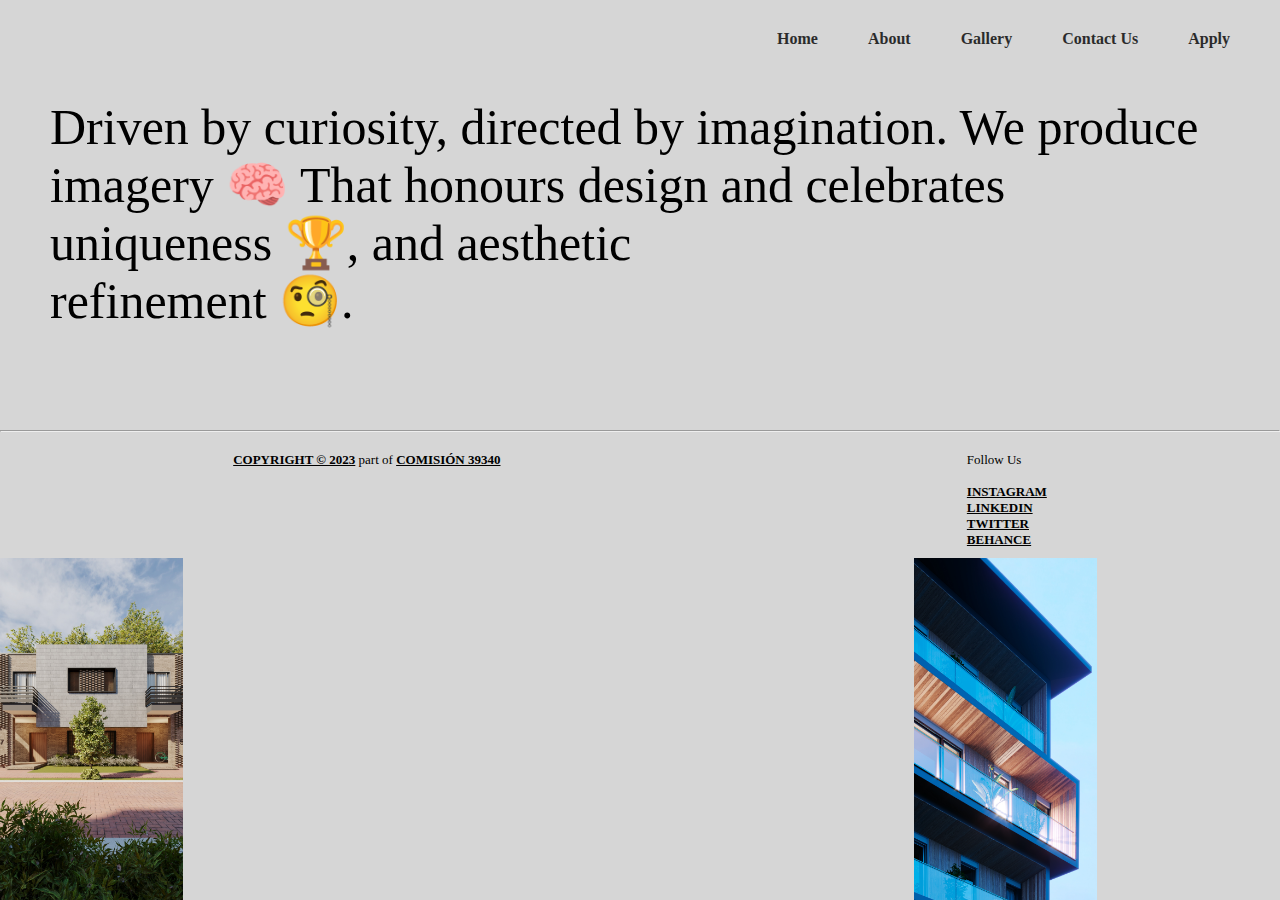
==== index.html @ 1611b283 "Github upload" ====
<!DOCTYPE html>
<html lang="en">

<head>
    <meta charset="UTF-8">
    <meta http-equiv="X-UA-Compatible" content="IE=edge">
    <meta name="viewport" content="width=device-width, initial-scale=1.0">
    <link rel="stylesheet" href="./css/style.css">
    <link rel="preconnect" href="https://fonts.googleapis.com">
    <link rel="preconnect" href="https://fonts.gstatic.com" crossorigin>
    <link href="https://fonts.googleapis.com/css2?family=Inter:wght@400;700&display=swap" rel="stylesheet">
    <title>Alejandro M. Gómez | HOME</title>
</head>

<body>
    <header>
            <ul class="ul-padre">
            <li class="ul-hijo"><a href="./index.html">Home</a></li>
            <li class="ul-hijo"><a href="./secciones/about.html">About</a></li>
                <li class="ul-hijo"><a href="./secciones/gallery.html">Gallery</a></li>
                <li class="ul-hijo"><a href="./secciones/contact-us.html">Contact Us</a></li>
                <li class="ul-hijo"><a href="./Secciones/jobs.html">Apply</a></li>
            </ul>
    </header>
    <main>
        <div class="contenedor-home">
            <h1 class="contenedor-home-txt">Driven by curiosity, directed by imagination. We produce <br> imagery 🧠
                That
                honours design and celebrates <br> uniqueness 🏆, and aesthetic <br> refinement
                🧐.
                </span>
            </h1>
            <div class="galeria-home">
                <div class="imagen imagen-1" alt="ELAIA"></div>
                <div class="imagen imagen-3" alt="Alejandra Caleya Frente"></div>
                <div class="imagen imagen-4" alt="Living Room 5 Solidos"></div>
                <div class="imagen imagen-5" alt="Dark Bedroom"></div>
                <div class="imagen imagen-6" alt="Beach House"></div>
                <div class="imagen imagen-9" alt="Blue Hour Building Balcony"></div>
                <div class="imagen imagen-10" alt="Luxury Living Room"></div>
            </div>
        </div>
    </main>
    <footer>
        <div class="FooterIndex">
            <hr>
            <div class="UlFooterFlex">
                <div>
                    <ul class="UlFooter2">
                        <li><span class="FooterNegrita">COPYRIGHT &copy 2023</span> part of <span
                                class="FooterNegrita">COMISIÓN
                                39340</span></li>
                    </ul>
                </div>
                <div>
                    <ul class="UlFooter3">
                        <li>Follow Us</li>
                        <br>
                        <li class="FooterNegrita"><a href="#" target="_blank">INSTAGRAM</a></li>
                        <li class="FooterNegrita"><a href="#" target="_blank">LINKEDIN</a></li>
                        <li class="FooterNegrita"><a href="#" target="_blank">TWITTER</a></li>
                        <li class="FooterNegrita"><a href="#" target="_blank">BEHANCE</a></li>
                    </ul>
                </div>
            </div>
        </div>
    </footer>


</body>

</html>
---- css/style.css ----
/* Reseteo */
* {
    margin: 0;
    padding: 0;
}

/* Fuentes */

/* CÓDIGO */
/* General */  
body {
    background-color: #d6d6d6;
    z-index: -1;
}

/* LOGO */

/* HEADER & NAV BAR*/
.ul-padre {
    display: flex;
    flex-direction: row;
    flex-wrap: nowrap;
    justify-content: flex-end;
    margin-right: 50px;
    margin-left: 50px;
    margin-top: 30px;
    margin-bottom: 30px;
    font-family: 'Emilea';
    font-weight: bold;
    align-items: center;
    opacity: 80%;
}

.ul-hijo {
    margin-left: 50px;
    list-style: none;
    transition: transform 0.5s ease;
}

.ul-hijo:hover {
    transform: scale(1.3);
}

a {
    text-decoration: none;
    color: #000000;
}


/* GALERÍA HOME */
.contenedor-home {
    margin: 0 auto;
    width: 100%;
}

.contenedor-home-txt {
    animation: myAnim 2s ease 0s 1 normal forwards;
}

h1 {
    position: relative;
    font-family: 'Emilea';
    font-size: 50px;
    font-weight: normal;
    text-align: left;
    color: #000000;
    margin-top: 50px;
    margin-left: 50px;
    margin-right: 50px;
    margin-bottom: 0px;
}

.galeria-home {
    display: flex;
    flex-direction: row;
    width: 100%;
    height: 38vh;
    position: absolute;
    bottom: 0;
    animation: myAnim 2s ease 0s 1 normal forwards;
}

.imagen {
    flex: 1;
    height: 100%;
    background-position: center;
    background-size: cover;
    background-repeat: none;
    transition: flex 1.2s ease;
}

.imagen:hover {
    flex: 7;
}

/* Imágenes */
.imagen-1 {
    background-image: url(../Recursos/Imagenes/ELAIA005.jpg);
}

.imagen-3 {
    background-image: url(../Recursos/Imagenes/Fachada\ patio\ aerea.jpg);
}

.imagen-4 {
    background-image: url(../Recursos/Imagenes/001_PNG.png);
}

.imagen-5 {
    background-image: url(../Recursos/Imagenes/CAM001_Behance.jpg);
}

.imagen-6 {
    background-image: url(../Recursos/Imagenes/CAM001_DAY_Behance.jpg);
}

.imagen-9 {
    background-image: url(../Recursos/Imagenes/CAM005_Behance.jpg);
}

.imagen-10 {
    background-image: url(../Recursos/Imagenes/SUITE.jpg);
}

/* GRID GALERIA */
.grid-padre {
    display: grid;
    grid-auto-columns: 1fr;
    grid-template-columns: 1fr 1fr 1fr 1fr 1fr;
    grid-template-rows: 380px 380px 380px 380px 380px 380px;
    gap: 0px 0px;
}

.h2 {
    font-family: 'Emilea';
    display: flex;
    flex-direction: column;
    justify-content: center;
    align-items: center;
}

.h3 {
    font-family: 'Emilea';
    display: flex;
    flex-direction: column;
    justify-content: center;
    align-items: center;
}

.h3-tour {
    font-family: 'Emilea';
    display: flex;
    flex-direction: column;
    justify-content: center;
    align-items: center;
}

.grid-imagen {
    object-fit: cover;
    height: 100%;
    width: 100%;
    transition: transform 0.5s ease;
    animation: myAnim 2s ease 0s 1 normal forwards;
}

.grid-imagen:hover {
    filter: grayscale(100%);
}

/* GRID FORMULARIO */
.grid-contacto {
    display: grid;
    grid-template-columns: 100%;
    grid-template-rows: 100%;
    grid-auto-columns: 1fr;
    gap: 0px 0px;
    grid-auto-flow: row;
    grid-template-areas:
        "formulario";
}

.formulario {
    display: flex;
    flex-direction: column;
    align-items: center;
    font-family: 'Emilea';
    font-size: 15px;
    font-weight: normal;
    text-align: left;
    text-transform: uppercase;
    animation: myAnim 2s ease 0s 1 normal forwards;
}

h2 {
    font-size: 12px;
    font-weight: lighter;
    opacity: 50%;
}

p {
    padding-top: 10px;
    transition: transform 0.5s ease;
}

p:hover {
    transform: scale(1.1);
}

.p {
    padding-top: 10px;
    transition: transform 0.5s ease;
}

.p:hover {
    transform: scale(1.1);
}

.h1-contacto {
    position: relative;
    font-family: 'Emilea';
    font-size: 50px;
    font-weight: normal;
    text-align: justify;
    color: #000000;
    margin-top: 200px;
    margin-left: 50px;
    margin-right: 50px;
    margin-bottom: 0px;

    transition: transform 0.5s ease;
}

.h1-contacto:hover {
    transform: scale(1.1);
}

.formulario h2 {
    margin-top: 10px;
    padding-top: 50px;
}

/* Imágenes Contact */
.imgs-contact-1 {
    position: fixed;
    bottom: 260px;
    right: 200px;
    z-index: 9999;
    max-width: 500px;
}

.imgs-contact-2 {
    position: fixed;
    bottom: 400px;
    right: 1650px;
    z-index: 9999;
    max-width: 330px;
}

.imgs-contact-3 {
    position: fixed;
    bottom: -60px;
    right: 1200px;
    z-index: 9999;
    max-width: 500px;
}

.imgs-contact-4 {
    position: fixed;
    bottom: 500px;
    right: 1375px;
    z-index: 9999;
    max-width: 350px;
}

.imgs-contact-5 {
    position: fixed;
    bottom: 150px;
    right: -100px;
    z-index: 9999;
    max-width: 350px;
}

/* Animations */
.imgs-contact-1,
.imgs-contact-2,
.imgs-contact-3,
.imgs-contact-4,
.imgs-contact-5 {
    z-index: 9999;
    animation: myAnim 3s ease 0s 1 normal forwards;
}

.imgs-contact-1:hover {
    filter: grayscale(100%);
}

.imgs-contact-2:hover {
    filter: grayscale(100%);
}

.imgs-contact-3:hover {
    filter: grayscale(100%);
}

.imgs-contact-4:hover {
    filter: grayscale(100%);
}

.imgs-contact-5:hover {
    filter: grayscale(100%);
}




/* Unicode */
/* \2192 */

.link {
    text-align: center;
}

.link:hover:before {
    content: "";
    display: inline-block;
    width: 15px;
    /* ajusta el ancho de la imagen */
    height: 15px;
    /* ajusta la altura de la imagen */
    margin-right: 10px;
    /* ajusta la distancia entre la imagen y el texto */
    background-image: url(../Recursos/Imagenes/behance15px.png);
    /* ruta a tu imagen del logo de Behance */
    opacity: 50%;
}

.link-instagram {
    text-align: center;
}

.link-instagram:hover:before {
    content: "";
    display: inline-block;
    width: 15px;
    /* ajusta el ancho de la imagen */
    height: 15px;
    /* ajusta la altura de la imagen */
    margin-right: 10px;
    /* ajusta la distancia entre la imagen y el texto */
    background-image: url(../Recursos/Imagenes/instagram15px.png);
    /* ruta a tu imagen del logo de Behance */
    opacity: 50%;
}


/* FOOTER */
.UlFooter {
    font-family: 'Emilea';
    font-size: small;
    font-weight: bold;
    margin-top: 20px;
    margin-bottom: 20px;
    text-align: center;
    position: relative;
    bottom: 0;
}

.UlFooterFlex {
    display: flex;
    flex-direction: row;
    justify-content: space-around;
}

.UlFooter2 {
    display: flex;
    flex-direction: row;
    justify-content: space-evenly;
    font-family: 'Emilea';
    list-style: none;
    font-size: small;
    margin-top: 20px;
    margin-bottom: 20px;
    animation: myAnim 2s ease 0s 1 normal forwards;
}

.UlFooter3 {
    font-family: 'Emilea';
    list-style: none;
    font-size: small;
    margin-top: 20px;
    margin-bottom: 20px;
    animation: myAnim 2s ease 0s 1 normal forwards;
}

.FooterNegrita {
    font-weight: bolder;
    text-decoration: underline;
    transition: transform 0.5s ease;
}

.FooterNegrita:hover {
    transform: scale(1.1);
}

.FooterIndex {
    padding-top: 100px;
    animation: myAnim 2s ease 0s 1 normal forwards;
}

#contacto {
    position: fixed;
    bottom: 20px;
    right: 20px;
    cursor: pointer;
    z-index: 9999;
    width: 70px;
    height: 70px;
    transition: transform 0.5s ease;
}

#contacto:hover {
    transform: scale(1.2);
}


/* APPLY */
.wrapper {
    height: 80vh;
    /*This part is important for centering*/
    display: grid;
    place-items: center;
}

.typing-demo {
    width: 20ch;
    animation: typing 3s steps(22), blink .5s step-end infinite alternate;
    white-space: nowrap;
    overflow: hidden;
    border-right: 3px solid;
    font-family: 'Emilea';
    font-size: 3em;
    font-weight: 500;
}

.cara-triste:hover::before {
    content: "😭";
}


/* ABOUT */

h5 {
    font-weight: lighter;
    padding-top: 20px;
    font-size: 50px;
}

.texto-hover-cambio {
    grid-area: design;
    font-family: 'Emilea';
    font-weight: lighter;
    font-size: 40px;
    text-align: center;
    color: white;
    padding-top: 73px;
    transition: transform 0.5s ease;
}

.texto-hover-cambio:hover {
    transform: scale(1.3);
}

.AboutFlex {
    display: flex;
    flex-direction: column;
    margin-left: 50px;
    margin-right: 50px;
    margin-top: 100px;
    margin-bottom: 100px;
    font-family: 'Emilea';
    animation: myAnim 2s ease 0s 1 normal forwards;
}

.QuestionsFlex {
    display: flex;
    justify-content: space-between;
    align-items: flex-start;
    margin-top: 20px;
    margin-bottom: 20px;
    font-size: 40px;
    font-weight: bolder;
    transition: transform 0.5s ease;
}

.QuestionsFlex:hover {
    transform: scale(1.02);
}

.AnswersFlex {
    margin-left: 700px;
    text-align: justify;
    font-size: 20px;
    font-weight: lighter;
}

.texto-inicial-general {
    grid-area: texto-inicial-general;
    font-family: 'Emilea';
    font-weight: lighter;
    font-size: 100px;
    display: flex;
    flex-direction: row;
    padding-left: 50px;
    animation: myAnim 2s ease 0s 1 normal forwards;
}

.h4 {
    display: flex;
    flex-direction: row;
    font-family: 'Emilea';
    font-size: 40px;
    text-align: left;
    font-weight: lighter;
    color: aliceblue;
    padding: 350px 30px 50px 50px;
}


/* KEYFRAMES */
@keyframes myAnim {
    0% {
        transform: scale(0.5);
    }

    100% {
        transform: scale(1);
    }
}

@keyframes typing {
    from {
        width: 0
    }
}

@keyframes blink {
    50% {
        border-color: transparent
    }
}
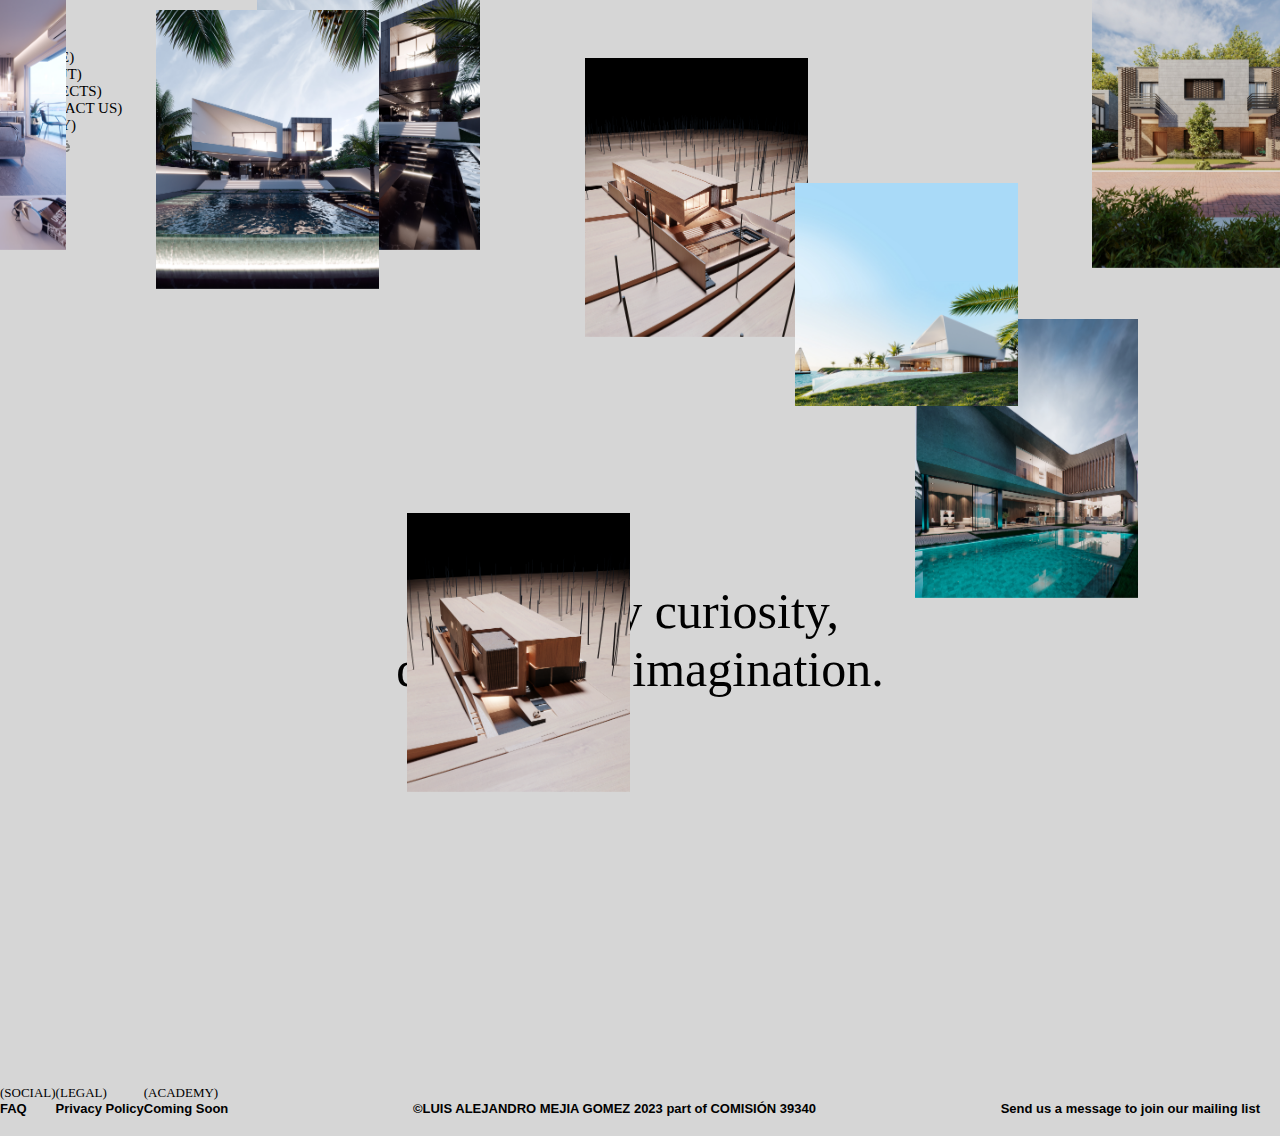
==== commit ce3f7089: "Actualizacion de HTML & CSS" ====
--- a/index.html
+++ b/index.html
@@ -9,27 +9,78 @@
     <link rel="preconnect" href="https://fonts.googleapis.com">
     <link rel="preconnect" href="https://fonts.gstatic.com" crossorigin>
     <link href="https://fonts.googleapis.com/css2?family=Inter:wght@400;700&display=swap" rel="stylesheet">
-    <title>Alejandro M. Gómez | HOME</title>
+    <link href="https://cdn.jsdelivr.net/npm/bootstrap@5.3.0-alpha3/dist/css/bootstrap.min.css" rel="stylesheet"
+        integrity="sha384-KK94CHFLLe+nY2dmCWGMq91rCGa5gtU4mk92HdvYe+M/SXH301p5ILy+dN9+nJOZ" crossorigin="anonymous">
+    <title>(HOME)</title>
 </head>
 
 <body>
     <header>
-            <ul class="ul-padre">
-            <li class="ul-hijo"><a href="./index.html">Home</a></li>
-            <li class="ul-hijo"><a href="./secciones/about.html">About</a></li>
-                <li class="ul-hijo"><a href="./secciones/gallery.html">Gallery</a></li>
-                <li class="ul-hijo"><a href="./secciones/contact-us.html">Contact Us</a></li>
-                <li class="ul-hijo"><a href="./Secciones/jobs.html">Apply</a></li>
-            </ul>
+        <div id="sobre-nosotros-inicio">
+            <nav class="navbar navbar-expand-lg bg-body-tertiary">
+                <div class="container-fluid">
+                    <a class="navbar-brand burger-txt" href="./index.html">&nbsp;&nbsp;<img
+                            src="./Recursos/Imagenes/Asterisco.png" class="rotate" alt="" width="40px"></a>
+                    <button class="navbar-toggler" type="button" data-bs-toggle="collapse" data-bs-target="#navbarText"
+                        aria-controls="navbarText" aria-expanded="false" aria-label="Toggle navigation">
+                        <span class="navbar-toggler-icon"></span>
+                    </button>
+                    <div class="collapse navbar-collapse" id="navbarText">
+                        <ul class="navbar-nav me-auto mb-2 mb-lg-0 burger-txt-sls">
+                            <li class="nav-item">
+                                <a class="nav-link active" aria-current="page" href="./index.html">(HOME)</a>
+                            </li>
+                            <li class="nav-item">
+                                <a class="nav-link" href="./Secciones/about.html">(ABOUT)</a>
+                            </li>
+                            <li class="nav-item">
+                                <a class="nav-link" href="./Secciones/projects.html">(PROJECTS)</a>
+                            </li>
+                            <li class="nav-item">
+                                <a class="nav-link" href="./Secciones/contact-us.html">(CONTACT US)</a>
+                            </li>
+                            <li class="nav-item">
+                                <a class="nav-link" href="./Secciones/jobs.html">(APPLY)</a>
+                            </li>
+                        </ul>
+                        <span class="navbar-text">
+                            <a href="https://www.instagram.com/domo.studio/" class="burger-icons" target="_blank"><img
+                                    src="[data-uri]" /></a>
+                            <a href="https://www.behance.net/domostco" class="burger-icons"><img
+                                    src="[data-uri]" /></a>
+                        </span>
+                    </div>
+                </div>
+            </nav>
+        </div>
     </header>
     <main>
-        <div class="contenedor-home">
-            <h1 class="contenedor-home-txt">Driven by curiosity, directed by imagination. We produce <br> imagery 🧠
-                That
-                honours design and celebrates <br> uniqueness 🏆, and aesthetic <br> refinement
-                🧐.
-                </span>
-            </h1>
+        <div></div>
+        <h1 class="contenedor-home-txt">
+            Driven by curiosity, <br> directed by imagination.
+        </h1>
+        <div>
+            <img class="imgs-home-1" src="./Recursos/Imagenes/Grid/1.jpg" alt="">
+            <img class="imgs-home-2" src="./Recursos/Imagenes/Grid/2.jpg" alt="">
+            <img class="imgs-home-3" src="./Recursos/Imagenes/Grid/3.jpg" alt="">
+            <img class="imgs-home-4" src="./Recursos/Imagenes/Grid/4.jpg" alt="">
+            <img class="imgs-home-5" src="./Recursos/Imagenes/Grid/5.jpg" alt="">
+            <img class="imgs-home-6" src="./Recursos/Imagenes/Grid/6.jpg" alt="">
+            <img class="imgs-home-7" src="./Recursos/Imagenes/Grid/7.jpg" alt="">
+            <img class="imgs-home-8" src="./Recursos/Imagenes/Grid/8.jpg" alt="">
+            <img class="imgs-home-9" src="./Recursos/Imagenes/Grid/9.jpg" alt="">
+            <img class="imgs-home-10" src="./Recursos/Imagenes/Grid/10.jpg" alt="">
+            <img class="imgs-home-11" src="./Recursos/Imagenes/Grid/11.jpg" alt="">
+            <img class="imgs-home-12" src="./Recursos/Imagenes/Grid/12.jpg" alt="">
+            <img class="imgs-home-13" src="./Recursos/Imagenes/Grid/13.jpg" alt="">
+            <img class="imgs-home-14" src="./Recursos/Imagenes/Grid/14.jpg" alt="">
+            <img class="imgs-home-15" src="./Recursos/Imagenes/Grid/15.jpg" alt="">
+        </div>
+
+
+
+
+        <!-- <div class="contenedor-home">
             <div class="galeria-home">
                 <div class="imagen imagen-1" alt="ELAIA"></div>
                 <div class="imagen imagen-3" alt="Alejandra Caleya Frente"></div>
@@ -39,34 +90,53 @@
                 <div class="imagen imagen-9" alt="Blue Hour Building Balcony"></div>
                 <div class="imagen imagen-10" alt="Luxury Living Room"></div>
             </div>
+        </div> -->
+        <div>
+            <a href="https://www.youtube.com/watch?v=GBIIQ0kP15E&ab_channel=SheeshBruhSubscribeBro" target="_blank"><img
+                    class="meme" src="./Recursos/Imagenes/Black label.png" alt="Meme"></a>
         </div>
     </main>
     <footer>
-        <div class="FooterIndex">
-            <hr>
+        <div class="UlFooterMasterFlex">
             <div class="UlFooterFlex">
                 <div>
-                    <ul class="UlFooter2">
-                        <li><span class="FooterNegrita">COPYRIGHT &copy 2023</span> part of <span
-                                class="FooterNegrita">COMISIÓN
-                                39340</span></li>
+                    <ul class="UlFooter3">
+                        <li>(SOCIAL)</li>
+                        <li class="NegritaFooter">FAQ</li>
                     </ul>
                 </div>
                 <div>
                     <ul class="UlFooter3">
-                        <li>Follow Us</li>
-                        <br>
-                        <li class="FooterNegrita"><a href="#" target="_blank">INSTAGRAM</a></li>
-                        <li class="FooterNegrita"><a href="#" target="_blank">LINKEDIN</a></li>
-                        <li class="FooterNegrita"><a href="#" target="_blank">TWITTER</a></li>
-                        <li class="FooterNegrita"><a href="#" target="_blank">BEHANCE</a></li>
+                        <li>(LEGAL)</li>
+                        <li class="NegritaFooter">Privacy Policy</li>
+                    </ul>
+                </div>
+                <div>
+                    <ul class="UlFooter3">
+                        <li>(ACADEMY)</li>
+                        <li class="NegritaFooter">Coming Soon</li>
+                    </ul>
+                </div>
+            </div>
+            <div class="UlFooterFlex2">
+                <div>
+                    <ul class="UlFooter2">
+                        <li class="NegritaFooter">&copy;LUIS ALEJANDRO MEJIA GOMEZ 2023 part of COMISIÓN 39340</li>
+                    </ul>
+                </div>
+            </div>
+            <div class="UlFooterFlex3">
+                <div>
+                    <ul class="UlFooter2">
+                        <li class="NegritaFooter">Send us a message to join our mailing list</li>
                     </ul>
                 </div>
             </div>
         </div>
     </footer>
-
-
+    <script src="https://cdn.jsdelivr.net/npm/bootstrap@5.3.0-alpha3/dist/js/bootstrap.bundle.min.js"
+        integrity="sha384-ENjdO4Dr2bkBIFxQpeoTz1HIcje39Wm4jDKdf19U8gI4ddQ3GYNS7NTKfAdVQSZe"
+        crossorigin="anonymous"></script>
 </body>
 
 </html>--- a/css/style.css
+++ b/css/style.css
@@ -7,13 +7,38 @@
 /* Fuentes */
 
 /* CÓDIGO */
-/* General */  
+/* General */
 body {
     background-color: #d6d6d6;
     z-index: -1;
+    cursor: url('../Recursos/Imagenes/Dot.png'), auto;
 }
 
 /* LOGO */
+
+
+/* BOOTSTRAP EDIT */
+.burger-txt {
+    font-family: 'Emilea';
+    font-weight: bold;
+}
+
+.burger-txt-sls {
+    font-family: 'Emiliea';
+    font-weight: lighter;
+    font-size: 15px;
+}
+
+.burger-icons {
+    opacity: 40%;
+    padding-right: 20px;
+}
+
+.nav-item {
+    margin-left: 20px;
+    margin-right: 20px;
+}
+
 
 /* HEADER & NAV BAR*/
 .ul-padre {
@@ -46,15 +71,60 @@
     color: #000000;
 }
 
+.rotate {
+    animation: rotate 3s infinite linear;
+}
+
+@keyframes rotate {
+    0% {
+        transform: rotate(0deg);
+    }
+
+    100% {
+        transform: rotate(360deg)
+    }
+}
+
+/* TEAM */
+.img-team {
+    padding-left: 700px;
+    padding-top: 100px;
+    margin-bottom: 70px;
+    max-height: 800px;
+    z-index: 9999;
+}
 
 /* GALERÍA HOME */
-.contenedor-home {
-    margin: 0 auto;
-    width: 100%;
-}
 
 .contenedor-home-txt {
     animation: myAnim 2s ease 0s 1 normal forwards;
+    font-size: 50px;
+    text-align: center;
+    padding-top: 370px;
+    margin-bottom: 367px;
+}
+
+.contenedor-home-txt-about {
+    animation: myAnim 2s ease 0s 1 normal forwards;
+    font-size: 80px;
+    text-align: center;
+    margin-left: 500px;
+    margin-right: 500px;
+    padding-top: 200px;
+}
+
+.contenedor-arrow {
+    overflow: hidden;
+}
+
+.arrow-about {
+    display: flex;
+    flex-direction: row;
+    justify-content: center;
+    padding-top: 50px;
+    max-width: 100%;
+    animation: palpitar 0.7s ease-in-out infinite alternate;
+    margin: 50px;
 }
 
 h1 {
@@ -70,58 +140,6 @@
     margin-bottom: 0px;
 }
 
-.galeria-home {
-    display: flex;
-    flex-direction: row;
-    width: 100%;
-    height: 38vh;
-    position: absolute;
-    bottom: 0;
-    animation: myAnim 2s ease 0s 1 normal forwards;
-}
-
-.imagen {
-    flex: 1;
-    height: 100%;
-    background-position: center;
-    background-size: cover;
-    background-repeat: none;
-    transition: flex 1.2s ease;
-}
-
-.imagen:hover {
-    flex: 7;
-}
-
-/* Imágenes */
-.imagen-1 {
-    background-image: url(../Recursos/Imagenes/ELAIA005.jpg);
-}
-
-.imagen-3 {
-    background-image: url(../Recursos/Imagenes/Fachada\ patio\ aerea.jpg);
-}
-
-.imagen-4 {
-    background-image: url(../Recursos/Imagenes/001_PNG.png);
-}
-
-.imagen-5 {
-    background-image: url(../Recursos/Imagenes/CAM001_Behance.jpg);
-}
-
-.imagen-6 {
-    background-image: url(../Recursos/Imagenes/CAM001_DAY_Behance.jpg);
-}
-
-.imagen-9 {
-    background-image: url(../Recursos/Imagenes/CAM005_Behance.jpg);
-}
-
-.imagen-10 {
-    background-image: url(../Recursos/Imagenes/SUITE.jpg);
-}
-
 /* GRID GALERIA */
 .grid-padre {
     display: grid;
@@ -175,8 +193,7 @@
     grid-auto-columns: 1fr;
     gap: 0px 0px;
     grid-auto-flow: row;
-    grid-template-areas:
-        "formulario";
+    grid-template-areas: "formulario";
 }
 
 .formulario {
@@ -189,17 +206,18 @@
     text-align: left;
     text-transform: uppercase;
     animation: myAnim 2s ease 0s 1 normal forwards;
+    margin-bottom: 354px;
 }
 
 h2 {
-    font-size: 12px;
+    font-size: 5px;
     font-weight: lighter;
-    opacity: 50%;
+    opacity: 80%;
 }
 
 p {
     padding-top: 10px;
-    transition: transform 0.5s ease;
+    animation: myAnim 2s ease 0s 1 normal forwards;
 }
 
 p:hover {
@@ -218,16 +236,15 @@
 .h1-contacto {
     position: relative;
     font-family: 'Emilea';
-    font-size: 50px;
+    font-size: 100px;
     font-weight: normal;
     text-align: justify;
     color: #000000;
-    margin-top: 200px;
+    margin-top: 350px;
     margin-left: 50px;
     margin-right: 50px;
     margin-bottom: 0px;
-
-    transition: transform 0.5s ease;
+    animation: myAnim 2s ease 0s 1 normal forwards;
 }
 
 .h1-contacto:hover {
@@ -239,45 +256,191 @@
     padding-top: 50px;
 }
 
+/* Imágenes Index */
+.imgs-home-1,
+.imgs-home-2,
+.imgs-home-3,
+.imgs-home-4,
+.imgs-home-5,
+.imgs-home-6,
+.imgs-home-7,
+.imgs-home-8,
+.imgs-home-9,
+.imgs-home-10,
+.imgs-home-11,
+.imgs-home-12,
+.imgs-home-13,
+.imgs-home-14,
+.imgs-home-15 {
+    position: fixed;
+    z-index: 9999;
+    max-width: 223px;
+}
+
+.imgs-home-1 {
+    bottom: 632px;
+    right: -35px;
+}
+
+.imgs-home-2 {
+    bottom: -5px;
+    right: 400px;
+}
+
+.imgs-home-3 {
+    bottom: 138px;
+    right: 1272px;
+}
+
+.imgs-home-4 {
+    bottom: 608px;
+    right: 1400px;
+}
+
+.imgs-home-5 {
+    bottom: 80px;
+    right: 872px;
+}
+
+.imgs-home-6 {
+    bottom: 650px;
+    right: 800px;
+}
+
+.imgs-home-7 {
+    bottom: 563px;
+    right: 472px;
+}
+
+.imgs-home-8 {
+    bottom: 611px;
+    right: 901px;
+}
+
+.imgs-home-9 {
+    bottom: 108px;
+    right: 650px;
+}
+
+.imgs-home-10 {
+    bottom: 302px;
+    right: 142px;
+}
+
+.imgs-home-11 {
+    bottom: 494px;
+    right: 262px;
+}
+
+.imgs-home-12 {
+    bottom: 418px;
+    right: 1649px;
+}
+
+.imgs-home-13 {
+    bottom: 650px;
+    right: 1214px;
+}
+
+.imgs-home-14 {
+    bottom: 74px;
+    right: 1592px;
+}
+
+.imgs-home-15 {
+    bottom: 321px;
+    right: 1467px;
+}
+
+.imgs-home-1,
+.imgs-home-2,
+.imgs-home-3,
+.imgs-home-4,
+.imgs-home-5,
+.imgs-home-6,
+.imgs-home-7,
+.imgs-home-8,
+.imgs-home-9,
+.imgs-home-10,
+.imgs-home-11,
+.imgs-home-12,
+.imgs-home-13,
+.imgs-home-14,
+.imgs-home-15 {
+    animation: myAnim 3s ease 0s 1 normal forwards;
+}
+
 /* Imágenes Contact */
 .imgs-contact-1 {
     position: fixed;
-    bottom: 260px;
-    right: 200px;
-    z-index: 9999;
-    max-width: 500px;
+    bottom: 108px;
+    right: 472px;
+    z-index: 9999;
+    max-width: 223px;
 }
 
 .imgs-contact-2 {
     position: fixed;
-    bottom: 400px;
-    right: 1650px;
-    z-index: 9999;
-    max-width: 330px;
+    bottom: 200px;
+    right: 1580px;
+    z-index: 9999;
+    max-width: 500px;
 }
 
 .imgs-contact-3 {
     position: fixed;
-    bottom: -60px;
-    right: 1200px;
-    z-index: 9999;
-    max-width: 500px;
+    bottom: 150px;
+    right: 1183px;
+    z-index: 9999;
+    max-width: 200px;
 }
 
 .imgs-contact-4 {
     position: fixed;
-    bottom: 500px;
-    right: 1375px;
-    z-index: 9999;
-    max-width: 350px;
+    bottom: 669px;
+    right: 1056px;
+    z-index: 9999;
+    max-width: 396px;
 }
 
 .imgs-contact-5 {
     position: fixed;
-    bottom: 150px;
-    right: -100px;
-    z-index: 9999;
-    max-width: 350px;
+    bottom: 200px;
+    right: 0px;
+    z-index: 9999;
+    max-width: 300px;
+}
+
+.imgs-contact-6 {
+    position: absolute;
+    bottom: 600px;
+    right: 200px;
+    z-index: -1;
+    max-width: 444px;
+}
+
+.imgs-contact-7 {
+    position: absolute;
+    bottom: 0px;
+    right: 1350px;
+    z-index: -1;
+    max-width: 450px;
+}
+
+.imgs-contact-8 {
+    position: absolute;
+    bottom: -800px;
+    right: 1100px;
+    z-index: -1;
+    max-width: 300px;
+}
+
+.imgs-contact-9 {
+    position: absolute;
+    bottom: 400px;
+    right: 200px;
+    z-index: -1;
+    max-width: 444px;
 }
 
 /* Animations */
@@ -285,32 +448,18 @@
 .imgs-contact-2,
 .imgs-contact-3,
 .imgs-contact-4,
-.imgs-contact-5 {
+.imgs-contact-5,
+.imgs-contact-8 {
     z-index: 9999;
     animation: myAnim 3s ease 0s 1 normal forwards;
 }
 
-.imgs-contact-1:hover {
-    filter: grayscale(100%);
-}
-
-.imgs-contact-2:hover {
-    filter: grayscale(100%);
-}
-
-.imgs-contact-3:hover {
-    filter: grayscale(100%);
-}
-
-.imgs-contact-4:hover {
-    filter: grayscale(100%);
-}
-
-.imgs-contact-5:hover {
-    filter: grayscale(100%);
-}
-
-
+.imgs-contact-6,
+.imgs-contact-7,
+.imgs-contact-9 {
+    z-index: -1;
+    animation: myAnim 3s ease 0s 1 normal forwards;
+}
 
 
 /* Unicode */
@@ -365,10 +514,30 @@
     bottom: 0;
 }
 
+.UlFooterMasterFlex {
+    display: flex;
+    flex-direction: row;
+    justify-content: space-between;
+    align-items: flex-end;
+    margin-right: 20px;
+}
+
 .UlFooterFlex {
     display: flex;
     flex-direction: row;
-    justify-content: space-around;
+    justify-content: flex-start;
+}
+
+.UlFooterFlex2 {
+    display: flex;
+    flex-direction: row;
+    justify-content: center;
+}
+
+.UlFooterFlex3 {
+    display: flex;
+    flex-direction: row;
+    justify-content: flex-end;
 }
 
 .UlFooter2 {
@@ -392,12 +561,6 @@
     animation: myAnim 2s ease 0s 1 normal forwards;
 }
 
-.FooterNegrita {
-    font-weight: bolder;
-    text-decoration: underline;
-    transition: transform 0.5s ease;
-}
-
 .FooterNegrita:hover {
     transform: scale(1.1);
 }
@@ -409,26 +572,27 @@
 
 #contacto {
     position: fixed;
-    bottom: 20px;
+    bottom: 40px;
     right: 20px;
     cursor: pointer;
     z-index: 9999;
     width: 70px;
     height: 70px;
-    transition: transform 0.5s ease;
-}
-
-#contacto:hover {
-    transform: scale(1.2);
-}
-
+    animation: palpitar 0.7s ease-in-out infinite alternate;
+}
+
+.NegritaFooter {
+    font-family: 'Lucida Sans', 'Lucida Sans Regular', 'Lucida Grande', 'Lucida Sans Unicode', Geneva, Verdana, sans-serif;
+    font-weight: bolder;
+}
 
 /* APPLY */
 .wrapper {
-    height: 80vh;
+    height: 86vh;
     /*This part is important for centering*/
     display: grid;
     place-items: center;
+    margin-bottom: -9px;
 }
 
 .typing-demo {
@@ -446,6 +610,20 @@
     content: "😭";
 }
 
+.meme {
+    position: fixed;
+    z-index: 4000;
+    height: 300px;
+    width: 60px;
+    bottom: 360px;
+    left: 2000px;
+    /* Animacion */
+    animation-name: slide;
+    animation-duration: 5s;
+    animation-iteration-count: infinite;
+    animation-direction: alternate;
+    z-index: 9999;
+}
 
 /* ABOUT */
 
@@ -475,7 +653,7 @@
     flex-direction: column;
     margin-left: 50px;
     margin-right: 50px;
-    margin-top: 100px;
+    margin-top: 250px;
     margin-bottom: 100px;
     font-family: 'Emilea';
     animation: myAnim 2s ease 0s 1 normal forwards;
@@ -503,6 +681,11 @@
     font-weight: lighter;
 }
 
+.bootstrap-foot {
+    color: #000000;
+    text-decoration: none;
+}
+
 .texto-inicial-general {
     grid-area: texto-inicial-general;
     font-family: 'Emilea';
@@ -510,7 +693,9 @@
     font-size: 100px;
     display: flex;
     flex-direction: row;
-    padding-left: 50px;
+    justify-content: space-around;
+    padding-top: 100px;
+    /* padding-left: 50px; */
     animation: myAnim 2s ease 0s 1 normal forwards;
 }
 
@@ -525,6 +710,123 @@
     padding: 350px 30px 50px 50px;
 }
 
+.flex-padre-projects {
+    display: flex;
+    flex-direction: column;
+    align-items: center;
+    padding-top: 150px;
+    margin-bottom: 181px;
+}
+
+.flex-projects-1row {
+    display: flex;
+    flex-direction: row;
+    animation: myAnim 0.7s ease 0s 1 normal forwards;
+}
+
+.flex-projects-2row {
+    display: flex;
+    flex-direction: row;
+    align-items: flex-start;
+    height: 100px;
+    align-items: baseline;
+    animation: myAnim 1.4s ease 0s 1 normal forwards;
+}
+
+.flex-projects-3row {
+    display: flex;
+    flex-direction: row;
+    align-items: flex-start;
+    height: 100px;
+    align-items: baseline;
+    animation: myAnim 2.1s ease 0s 1 normal forwards;
+}
+
+.flex-projects-4row {
+    display: flex;
+    flex-direction: row;
+    align-items: flex-start;
+    height: 100px;
+    align-items: baseline;
+    animation: myAnim 2.8s ease 0s 1 normal forwards;
+}
+
+.flex-projects-5row {
+    display: flex;
+    flex-direction: row;
+    align-items: flex-start;
+    height: 100px;
+    align-items: baseline;
+    animation: myAnim 3.5s ease 0s 1 normal forwards;
+}
+
+.flex-projects-6row {
+    display: flex;
+    flex-direction: row;
+    align-items: flex-start;
+    height: 100px;
+    align-items: baseline;
+    animation: myAnim 4.2s ease 0s 1 normal forwards;
+}
+
+/* Tipo de Proyecto */
+.txt-menor {
+    font-family: 'Emilea';
+    font-weight: lighter;
+    font-size: 15px;
+    opacity: 65%;
+    padding-left: 20px;
+    padding-right: 20px;
+    transition: transform 0.5s ease;
+}
+
+.txt-menor:hover {
+    transform: scale(1.05);
+    font-weight: bolder;
+    opacity: 80%;
+}
+
+.txt-mayor {
+    font-family: 'Emilea';
+    font-weight: lighter;
+    font-size: 80px;
+    transition: transform 0.5s ease;
+}
+
+.txt-mayor:hover {
+
+    transform: scale(1.2);
+}
+
+.txt-index-hover {
+    transition: transform 0.5s ease;
+}
+
+.txt-index-hover:hover {
+    transform: scale(1.2);
+}
+
+/* Imagenes Ocultas */
+
+.imagen-oculta {
+    display: none;
+    position: absolute;
+    top: 50%;
+    left: 50%;
+    transform: translate(-50%, -50%);
+    max-height: 500px;
+    width: auto;
+    z-index: -1;
+}
+
+.txt-imagen-oculta:hover+.imagen-oculta {
+    display: block;
+}
+
+.txt-imagen-oculta {
+    position: relative;
+    display: inline-block;
+}
 
 /* KEYFRAMES */
 @keyframes myAnim {
@@ -547,4 +849,22 @@
     50% {
         border-color: transparent
     }
+}
+
+@keyframes palpitar {
+
+    /* Establecemos los valores de escala para la animación */
+    from {
+        transform: scale(1);
+    }
+
+    to {
+        transform: scale(1.2);
+    }
+}
+
+@keyframes slide {
+    to {
+        left: calc(100% - 50px);
+    }
 }